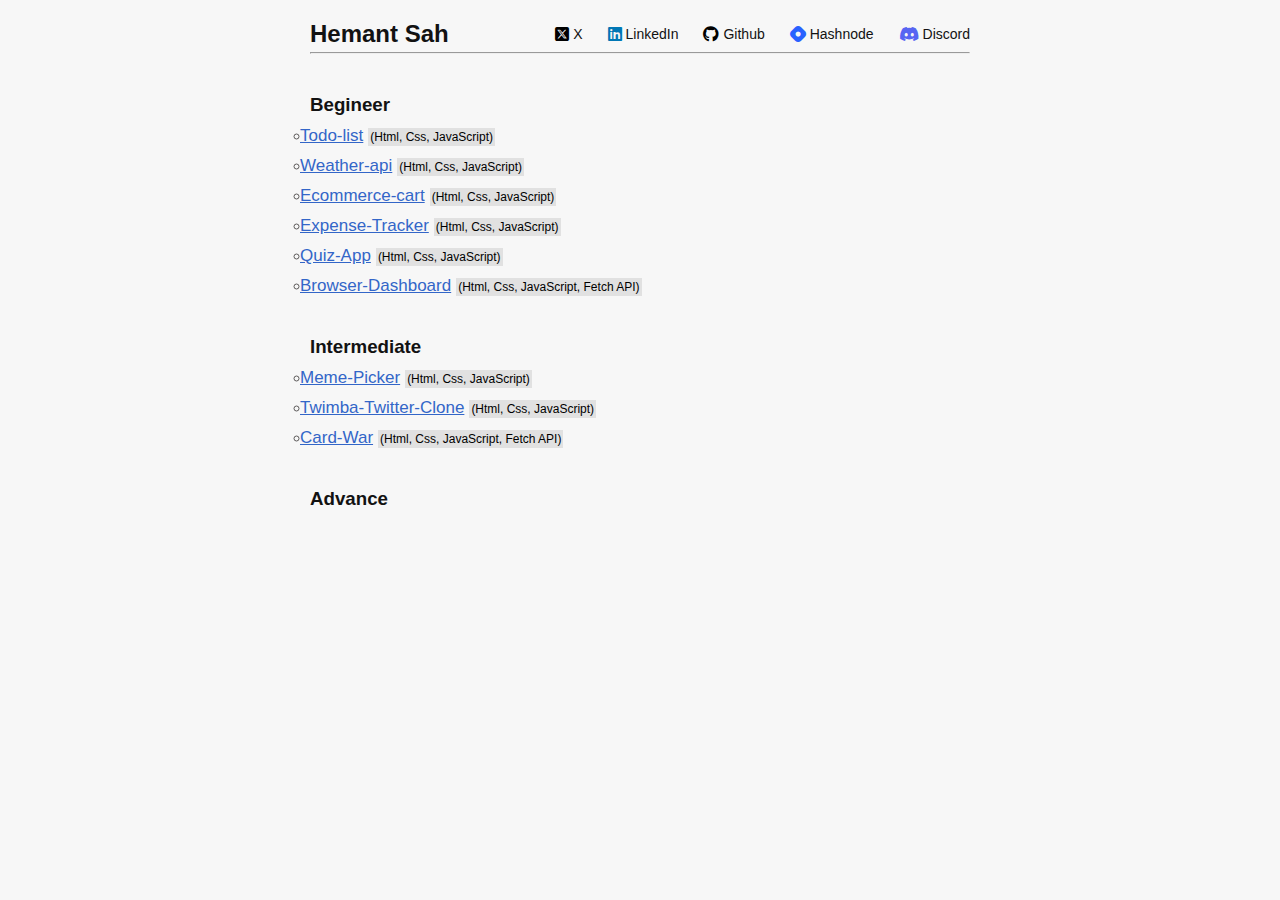
==== projects.html @ e30f6e8d "maxm-part-build" ====
<!DOCTYPE html>
<html lang="en">
<head>
    <meta charset="UTF-8">
    <meta name="viewport" content="width=device-width, initial-scale=1.0">
    <link rel="stylesheet" href="style.css">
    <link rel="stylesheet" href="media-queries.css">
    <link rel="stylesheet" href="https://cdnjs.cloudflare.com/ajax/libs/font-awesome/6.7.2/css/all.min.css" integrity="sha512-Evv84Mr4kqVGRNSgIGL/F/aIDqQb7xQ2vcrdIwxfjThSH8CSR7PBEakCr51Ck+w+/U6swU2Im1vVX0SVk9ABhg==" crossorigin="anonymous" referrerpolicy="no-referrer" />
    <title>projects</title>
</head>
<body>
    <div class="hemant-sah container">

        <header class="header">
            <h2><a href="https://x.com/hemantsah2912" target="_blank">Hemant Sah</h2>
            <div class="socials">               
                <a href="https://x.com/hemantsah2912" target="_blank"><li class="social-list"><i class="fa-brands fa-square-x-twitter" style="color: #000000;"></i><span>X</span></li></a>
                <a href="https://www.linkedin.com/in/hemantsah2912" target="_blank"><li class="social-list"><i class="fa-brands fa-linkedin" style="color: #0077B5;"></i><span>LinkedIn</span></li></a>
                <a href="https://github.com/sahemant12" target="_blank"><li class="social-list"><i class="fa-brands fa-github" style="color: #000000;"></i><span>Github</span></li></a>
                <a href="https://hashnode.com/@hemantsah2912" target="_blank"><li class="social-list"><i class="fa-brands fa-hashnode" style="color: #2962FF;"></i><span>Hashnode</span></li></a>
                <a href="https://discord.com/users/927259926433259560" target="_blank"><li class="social-list"><i class="fa-brands fa-discord" style="color: #5865F2;"></i><span>Discord</span></li></a>
            </div>
        </header>
        <hr>
        <div class="projects">
            <div class="begineer">
                <h3>Begineer</h3>
                <div class="begineer-projects-list">
                    <li class="projects-list"><a href="https://todo-list-zatch-1.netlify.app/" target="_blank">Todo-list</a><span>(Html, Css, JavaScript)</span></li>
                    <li class="projects-list"><a href="https://weather-api-zatch-2.netlify.app/" target="_blank">Weather-api</a><span>(Html, Css, JavaScript)</span></li>
                    <li class="projects-list"><a href="https://ecommerce-zatch-3.netlify.app/" target="_blank">Ecommerce-cart</a><span>(Html, Css, JavaScript)</span></li>
                    <li class="projects-list"><a href="https://expense-tracker-zatch-4.netlify.app/" target="_blank">Expense-Tracker</a><span>(Html, Css, JavaScript)</span></li>
                    <li class="projects-list"><a href="https://quiz-app-zatch-5.netlify.app/" target="_blank">Quiz-App</a><span>(Html, Css, JavaScript)</span></li>
                    <li class="projects-list"><a href="https://browser-dashboard-zatch-8.netlify.app/" target="_blank">Browser-Dashboard</a><span>(Html, Css, JavaScript, Fetch API)</span></li>
                </div>
            </div>
            <div class="intermediate">
                <h3>Intermediate</h3>
                <div class="intermediate-projects-list">
                    <li class="projects-list"><a href="https://meme-picker-zatch-9.netlify.app/" target="_blank">Meme-Picker</a><span>(Html, Css, JavaScript)</span></li>
                    <li class="projects-list"><a href="https://twimba-clone-zatch-10.netlify.app/" target="_blank">Twimba-Twitter-Clone</a><span>(Html, Css, JavaScript)</span></li>
                    <li class="projects-list"><a href="https://cardwar-api-zatch-7.netlify.app/" target="_blank">Card-War</a><span>(Html, Css, JavaScript, Fetch API)</span></li>
                </div>
            </div>
            <div class="advance">
                <h3>Advance</h3>
                <div class="intermediate-projects-list"></div>
            </div>
        </div>
    </div> 
</body>
</html>
---- style.css ----
:root{
    --white-color-1:#ffffff;
    --white-color-2:#f7f7f7;
    --black-color-1:#1a1a1a;
    --black-color-2:#121212;
}

*{
    margin:0;
    padding: 0;
    box-sizing: border-box;
}
body{
    background-color: var(--white-color-2);
    color:var(--black-color-2);
    font-family: Arial, Helvetica, sans-serif;
    display: flex;
    justify-content: center;
    width:100%;
}

li{
    list-style-type: none;
}
a{
    text-decoration: none;
    color:var(--black-color-2);
}
p{
    line-height: 25px;
    letter-spacing: 0.1px;
}
hr {
    width: 100%;
    flex: none;
    margin-top: 4px;
  }
.container{
    padding: 20px;
}
.hemant-sah{
    display: flex;
    flex-direction: column;
    align-items: center;
    width:100%;
    max-width: 700px;
    box-sizing: border-box;
}
/* ########### Header ########## */
.header{
    display: flex;
    justify-content: space-between;
    align-items: center;
    width:100%;
}
.socials{
    display: flex;
    flex-wrap: wrap;
    column-gap: 25px;
}
.social-list{
    display: flex;
    column-gap: 4px;
}
.social-list span{
    font-size: 14px;
}
.social-list:hover span{
    text-decoration: underline;
}
.social-list:hover{
    color:#5d5b5b;
}


/* ########### about-me ########## */
.about-me{
    margin-top: 40px;
    display: flex;
    flex-direction: column;
}
.about-me-details{
    display: flex;
    flex-direction: row-reverse;
    column-gap: 20px;
}

.about-me-img{
    padding: 10px;
    margin-top: 20px;
}
#me-img{
    width:180px;
    height:180px;
    border-radius: 50%;
    object-fit:cover;
    filter: grayscale(90%);
    cursor: pointer;
    margin-top: 10px;
}
#me-img:hover{
    filter: grayscale(0%);
}

.about-me-para{
    display: flex;
    flex-wrap: wrap;
    align-content: flex-start;
    flex: 1;
    margin-top: 20px;
    row-gap: 10px;
}
#myself{
    color:#000000;
    text-decoration: underline;
}
#myself:hover{
    color:#5d5b5b;
}



/* ########### Technical Contributions ########## */
.technical-contributions{
    margin-top: 40px;
    display: flex;
    flex-direction: column;
    row-gap: 20px;
}
.tech-contri-list{
    display: flex;
    flex-direction: column;
    row-gap: 8px;
    padding-inline: 15px;
}
.tech-contri-list p{
    display: block;
    width:100%;
    position: relative;
    align-items: center;
}
.tech-contri-list p::before{
    content: "- ";
    position: absolute;
    left:-15px;
    top:-2px;
    color:#5d5b5b;
    font-size: 20px;
}

/* ############ Footer ############ */
.footer{
    display: flex;
    justify-content: center;
    column-gap: 20px;
    margin-top: 20px;
}
.footer a{
    text-decoration: underline;
}
.footer a:hover{
    color:#5d5b5b;
}


/* ########### Projects.html ########### */
.projects{
    display: flex;
    flex-direction: column;
    align-items: start;
    width:100%;
}
.begineer, .intermediate, .advance{
    display: flex;
    flex-direction: column;
    align-items: start;
    row-gap: 10px;
    margin-top: 40px;
}
.begineer-projects-list, .intermediate-projects-list, .advance-projects-list{
    display: flex;
    flex-direction: column;
    row-gap: 10px;
}
.projects-list{
    list-style-type:circle;
    color:#5d5b5b;
}
.projects-list a{
    color:#3366C8;
    margin-left: -10px;
    font-size: 17px;
    text-decoration: underline;
}
.projects-list a:hover{
    color:#5d5b5b;
}
.projects-list span{
    font-size: 12px;
    color:#000;
    margin-left: 5px;
    background-color: #e1e1e1;
    padding: 2px 2px;
}
---- media-queries.css ----
@media (max-width: 690px)  { 

/* ########### Header ########## */
.header{
    display: flex;
    flex-direction: column;
    row-gap: 4px;
    align-items: center;
    width:100%;
}
.header h2{
    font-size: 25px;
}
.socials{
    display: flex;
    flex-wrap: wrap;
    row-gap: 10px;
    column-gap: 25px;
}


/* ########### about-me ########## */
.about-me{
    margin-top: 40px;
    display: flex;
    flex-direction: column;
}
.about-me-details{
    display: flex;
    flex-direction: column;
    justify-content: center;
    column-gap: 20px;
}

.about-me-img{
    padding: 10px;
    margin-top: 20px;
    display: flex;
    justify-content: center;
}
#me-img{
    width:150px;
    height: 150px;
    cursor: pointer;
    margin-top: 1px;
}

.about-me-para{
    display: flex;
    flex-wrap: wrap;
    align-content: flex-start;
    flex: 1;
    margin-top: 20px;
    row-gap: 10px;
}
}
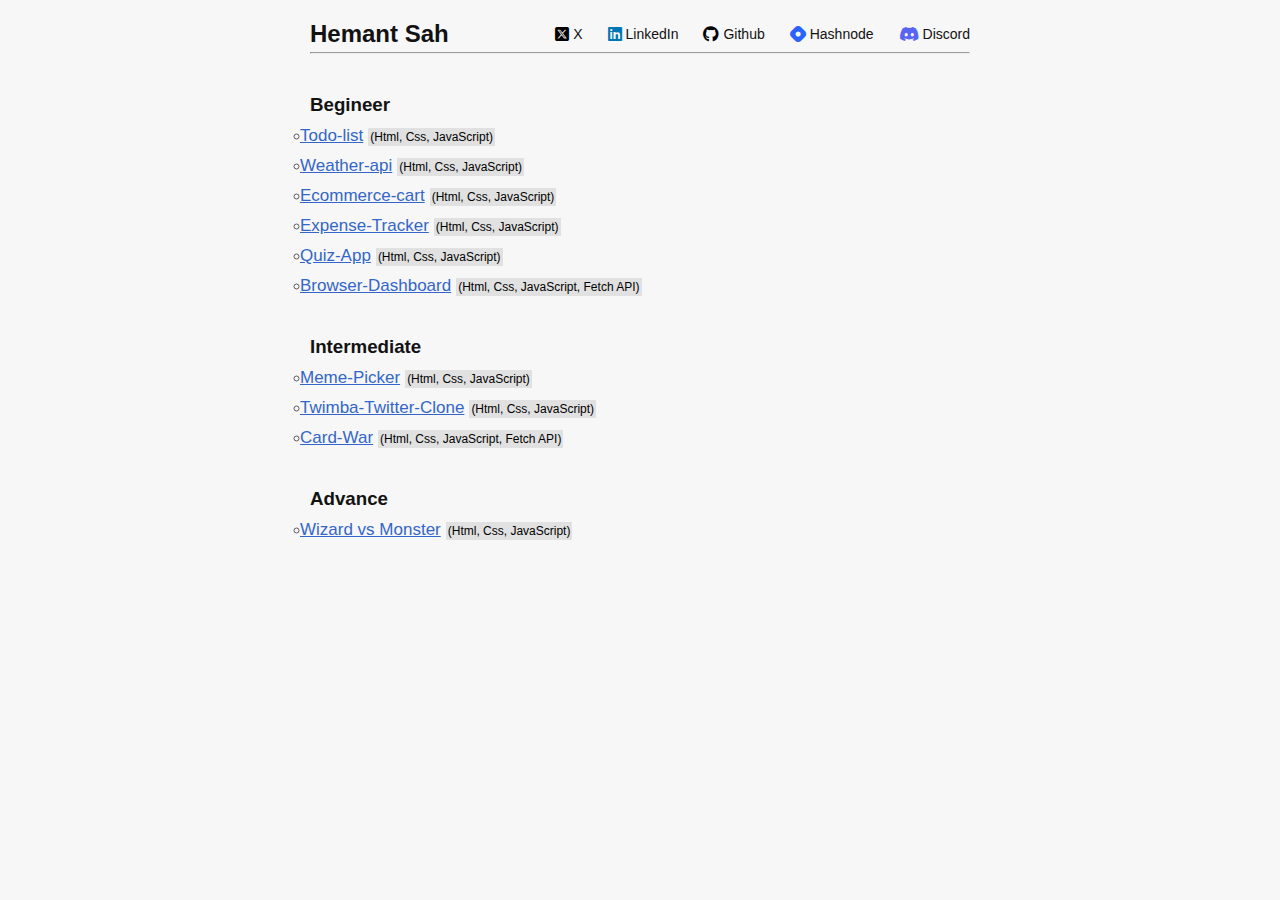
==== commit 7f900354: "wizard-vs-monster" ====
--- a/projects.html
+++ b/projects.html
@@ -44,7 +44,9 @@
             </div>
             <div class="advance">
                 <h3>Advance</h3>
-                <div class="intermediate-projects-list"></div>
+                <div class="advance-projects-list">
+                    <li class="projects-list"><a href="https://wizardvsmonster.netlify.app/" target="_blank">Wizard vs Monster</a><span>(Html, Css, JavaScript)</span></li>
+                </div>
             </div>
         </div>
     </div> 
--- a/media-queries.css
+++ b/media-queries.css
@@ -14,6 +14,7 @@
 }
 .socials{
     display: flex;
+    justify-content: center;
     flex-wrap: wrap;
     row-gap: 10px;
     column-gap: 25px;
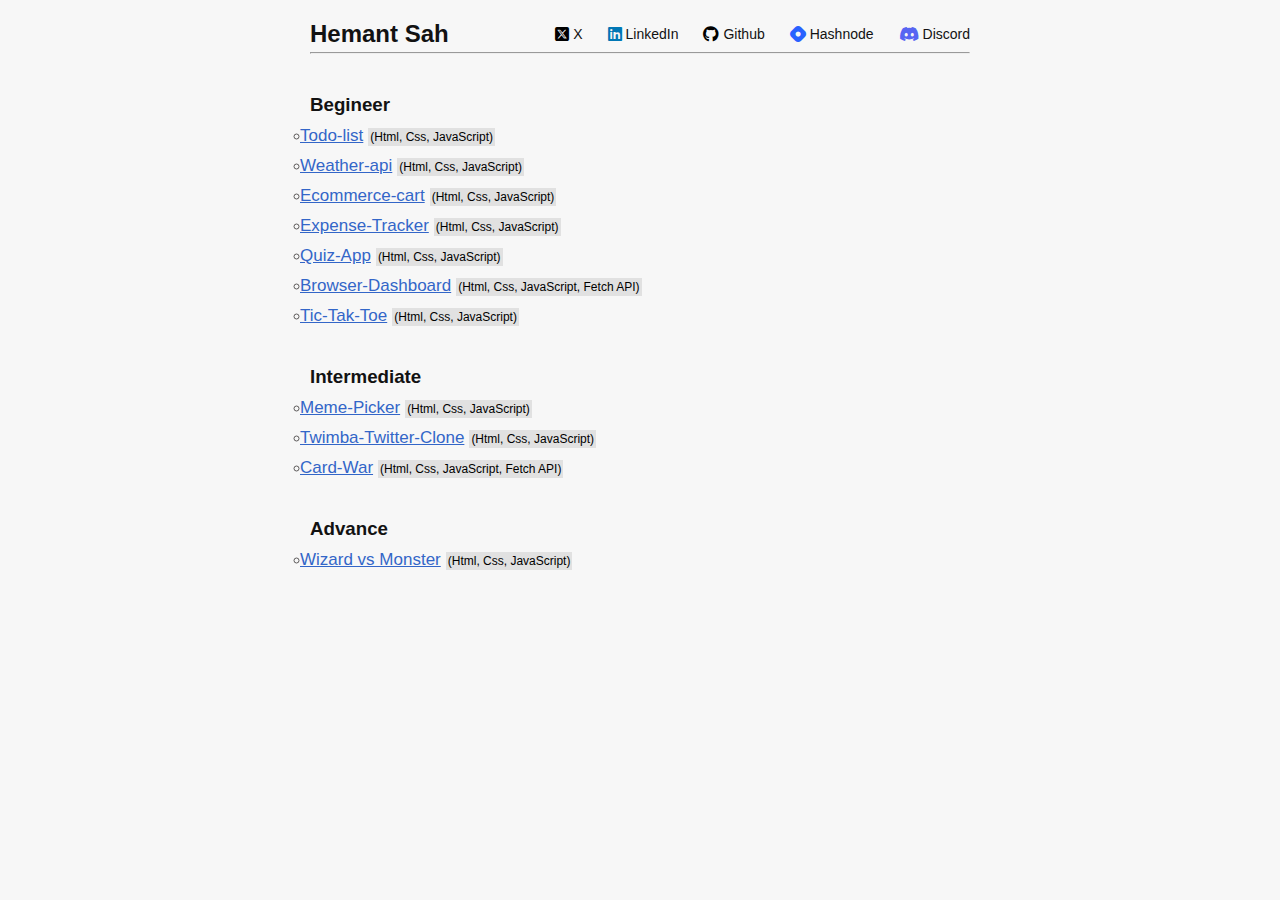
==== commit db54030d: "tic-tak-toe" ====
--- a/projects.html
+++ b/projects.html
@@ -32,6 +32,7 @@
                     <li class="projects-list"><a href="https://expense-tracker-zatch-4.netlify.app/" target="_blank">Expense-Tracker</a><span>(Html, Css, JavaScript)</span></li>
                     <li class="projects-list"><a href="https://quiz-app-zatch-5.netlify.app/" target="_blank">Quiz-App</a><span>(Html, Css, JavaScript)</span></li>
                     <li class="projects-list"><a href="https://browser-dashboard-zatch-8.netlify.app/" target="_blank">Browser-Dashboard</a><span>(Html, Css, JavaScript, Fetch API)</span></li>
+                    <li class="projects-list"><a href="https://tic-tak-toe-zatch-12.netlify.app/" target="_blank">Tic-Tak-Toe</a><span>(Html, Css, JavaScript)</span></li>
                 </div>
             </div>
             <div class="intermediate">
